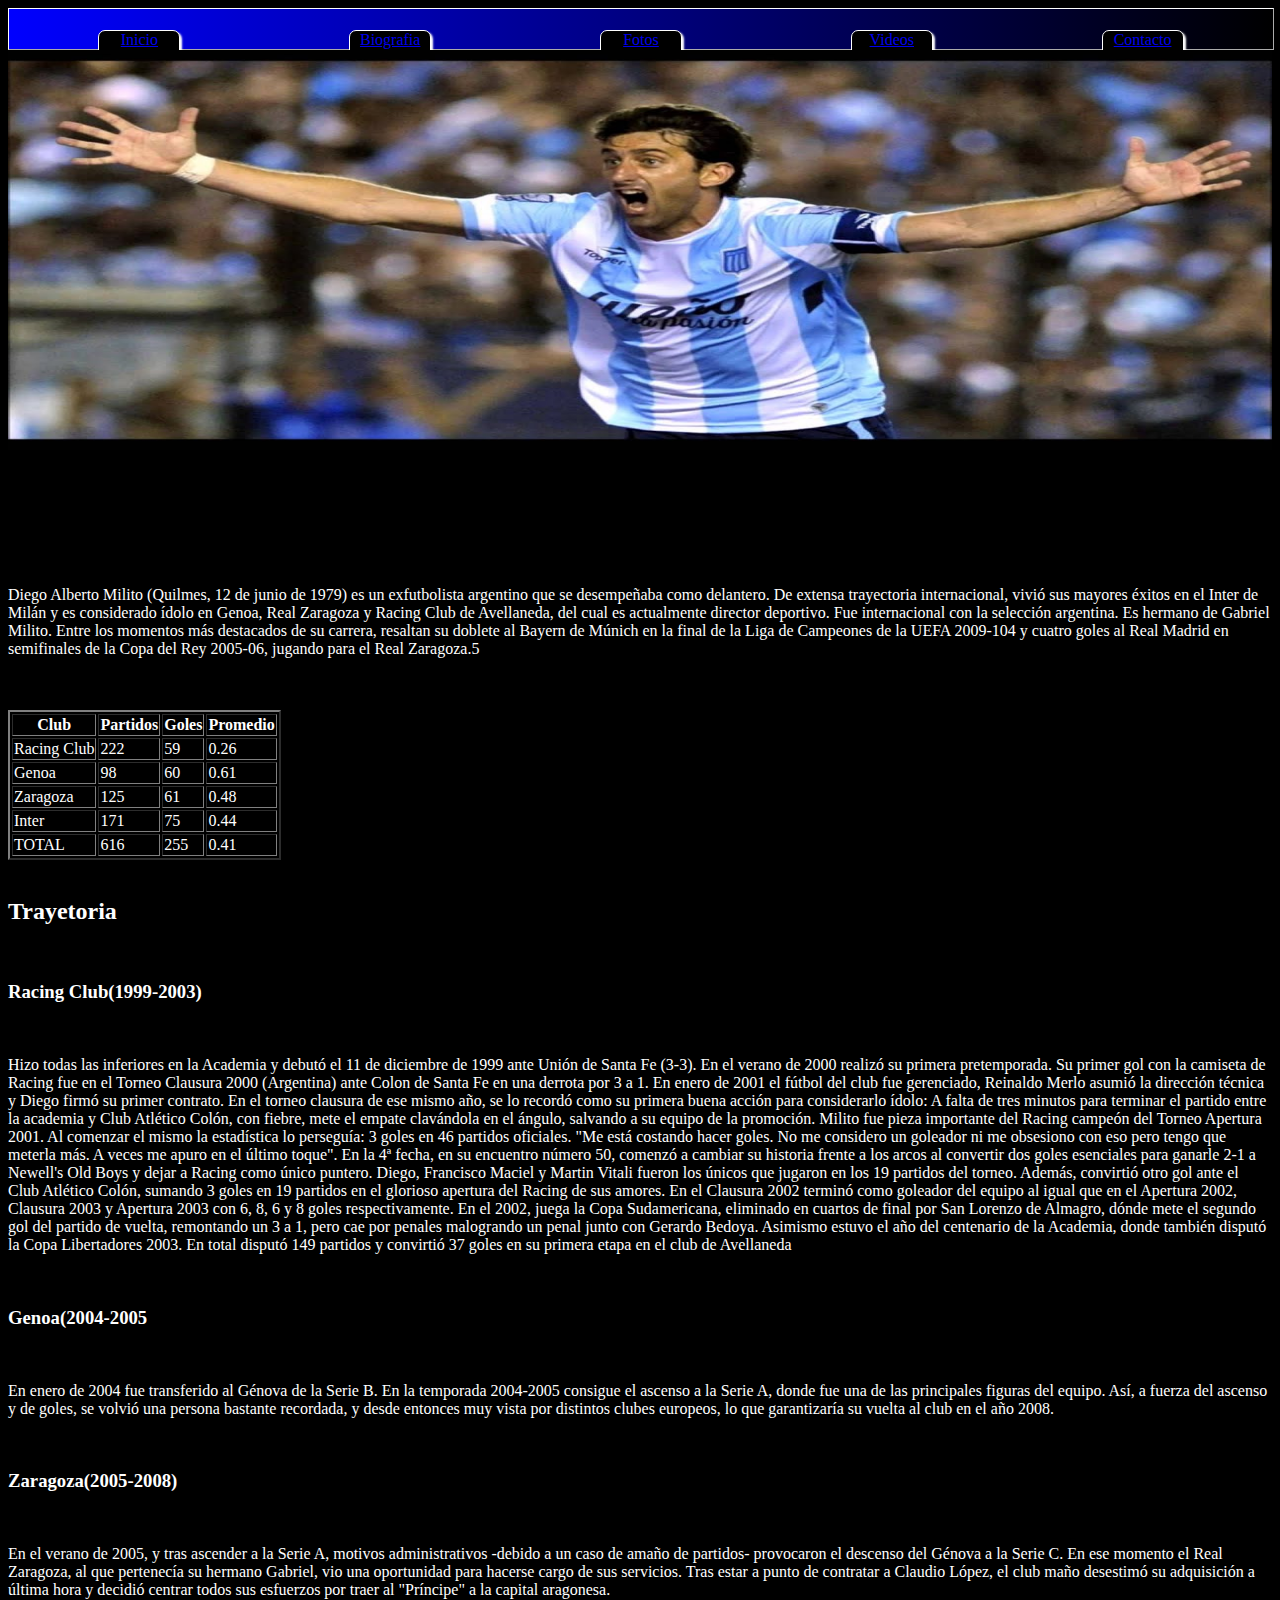
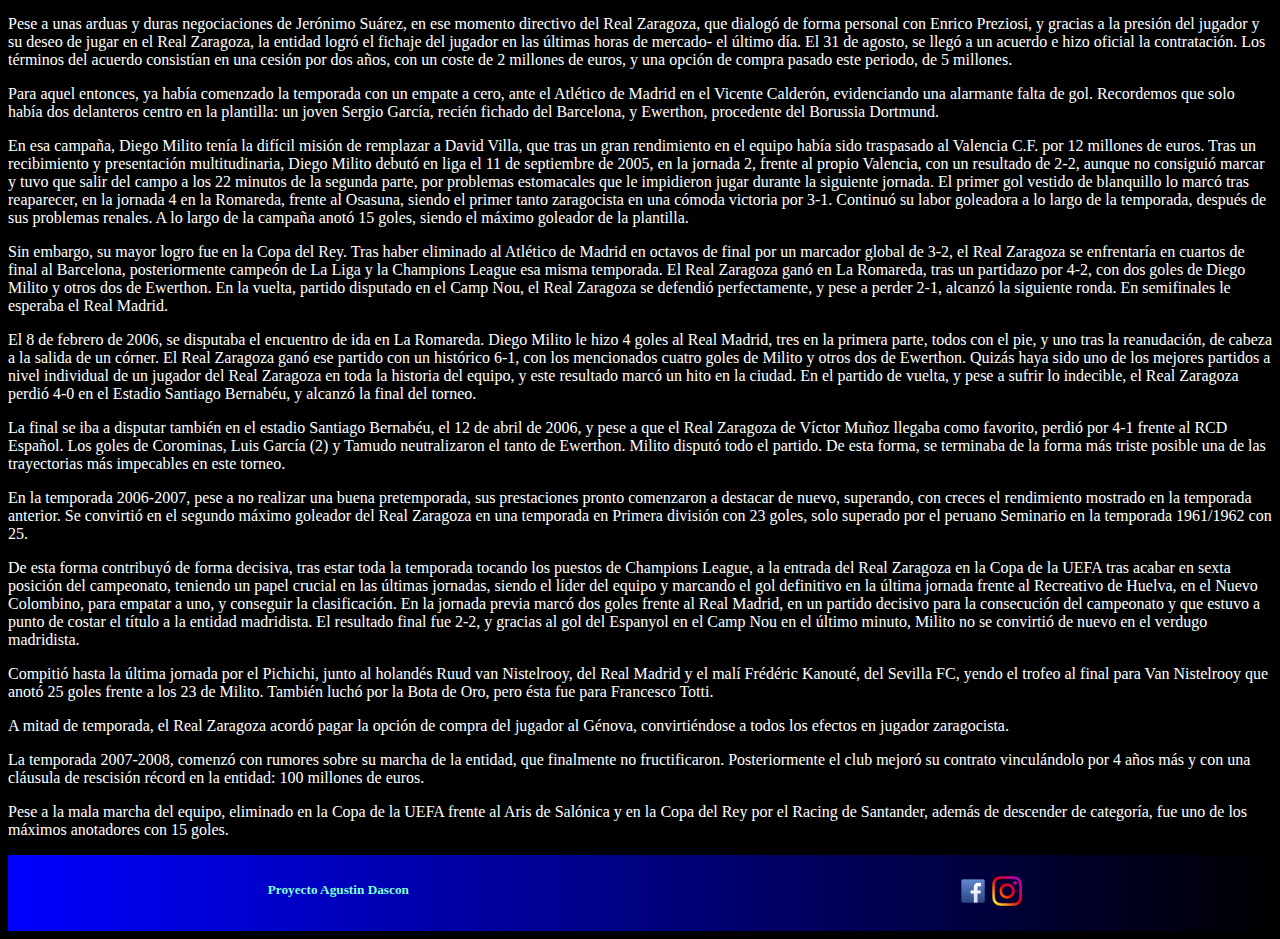
==== biografia.html @ d7d27c8d "Add files via upload" ====
<!DOCTYPE html>
<html lang="en">
<head>
	<meta charset="UTF-8">
	<title>Biografia</title>
	<meta name="viewport" content="width=device-width, initial-scale=1, shrink-to-fit=no">
	<link rel="stylesheet" href="estilos.css">
	<link rel="stylesheet" href="estilos.scss">
	<link rel="stylesheet" href="https://cdnjs.cloudflare.com/ajax/libs/animate.css/4.1.1/animate.min.css"/>
	<link rel="stylesheet" href="https://cdn.jsdelivr.net/npm/bootstrap@4.5.3/dist/css/bootstrap.min.css" integrity="sha384-TX8t27EcRE3e/ihU7zmQxVncDAy5uIKz4rEkgIXeMed4M0jlfIDPvg6uqKI2xXr2" crossorigin="anonymous">
</head>
<body>
	<header>
			<nav id="menu">
			     <ul id="menu__lista">
			     	<li><a href="index.html">Inicio</a></li>
		            <li><a href="biografia.html">Biografia</a></li>
		            <li><a href="fotos.html">Fotos</a></li>
		            <li><a href="videos.html">Videos</a></li>
		            <li><a href="contacto.html">Contacto</a></li>
		         </ul>
			</nav>
			<img class="animate__animated animate__bounceInRight" src="imagenes/milito9.jpg" width="100%" height="400px">
	</header>
	<div><h1 class="titulo">DIEGO ALBERTO MILITO</h1></div>
	<br>
	<br>
	<p>Diego Alberto Milito (Quilmes, 12 de junio de 1979) es un exfutbolista argentino que se desempeñaba como delantero. De extensa trayectoria internacional, vivió sus mayores éxitos en el Inter de Milán y es considerado ídolo en Genoa, Real Zaragoza y Racing Club de Avellaneda, del cual es actualmente director deportivo. Fue internacional con la selección argentina. Es hermano de Gabriel Milito.

Entre los momentos más destacados de su carrera, resaltan su doblete al Bayern de Múnich en la final de la Liga de Campeones de la UEFA 2009-104​ y cuatro goles al Real Madrid en semifinales de la Copa del Rey 2005-06, jugando para el Real Zaragoza.5​</p>
<br>
<br>
<table id="tabla" border="2" cellspacing="2">
	<tr>
		<th>Club</th>
	    <th>Partidos</th>
	    <th>Goles</th>
	    <th>Promedio</th>
	</tr>
	<tr>
		<td>Racing Club</td>
		<td>222</td>
		<td>59</td>
		<td>0.26</td>
	</tr>
	<tr>
		<td>Genoa</td>
		<td>98</td>
		<td>60</td>
		<td>0.61</td>
	</tr>
	<tr>
		<td>Zaragoza</td>
		<td>125</td>
		<td>61</td>
		<td>0.48</td>
	</tr>
	<tr>
		<td>Inter</td>
		<td>171</td>
		<td>75</td>
		<td>0.44</td>
	</tr>
	<tr>
		<td>TOTAL</td>
		<td>616</td>
		<td>255</td>
		<td>0.41</td>
	</tr>
</table>
<br>
<h2>Trayetoria</h2>
<br>
<h3>Racing Club(1999-2003)</h3>
<br>
<p>Hizo todas las inferiores en la Academia y debutó el 11 de diciembre de 1999 ante Unión de Santa Fe (3-3). En el verano de 2000 realizó su primera pretemporada. Su primer gol con la camiseta de Racing fue en el Torneo Clausura 2000 (Argentina) ante Colon de Santa Fe en una derrota por 3 a 1.
En enero de 2001 el fútbol del club fue gerenciado, Reinaldo Merlo asumió la dirección técnica y Diego firmó su primer contrato. En el torneo clausura de ese mismo año, se lo recordó como su primera buena acción para considerarlo ídolo: A falta de tres minutos para terminar el partido entre la academia y Club Atlético Colón, con fiebre, mete el empate clavándola en el ángulo, salvando a su equipo de la promoción.	Milito fue pieza importante del Racing campeón del Torneo Apertura 2001. Al comenzar el mismo la estadística lo perseguía: 3 goles en 46 partidos oficiales. "Me está costando hacer goles. No me considero un goleador ni me obsesiono con eso pero tengo que meterla más. A veces me apuro en el último toque". En la 4ª fecha, en su encuentro número 50, comenzó a cambiar su historia frente a los arcos al convertir dos goles esenciales para ganarle 2-1 a Newell's Old Boys y dejar a Racing como único puntero. Diego, Francisco Maciel y Martin Vitali fueron los únicos que jugaron en los 19 partidos del torneo. Además, convirtió otro gol ante el Club Atlético Colón, sumando 3 goles en 19 partidos en el glorioso apertura del Racing de sus amores.
En el Clausura 2002 terminó como goleador del equipo al igual que en el Apertura 2002, Clausura 2003 y Apertura 2003 con 6, 8, 6 y 8 goles respectivamente. En el 2002, juega la Copa Sudamericana, eliminado en cuartos de final por San Lorenzo de Almagro, dónde mete el segundo gol del partido de vuelta, remontando un 3 a 1, pero cae por penales malogrando un penal junto con Gerardo Bedoya. Asimismo estuvo el año del centenario de la Academia, donde también disputó la Copa Libertadores 2003.
En total disputó 149 partidos y convirtió 37 goles en su primera etapa en el club de Avellaneda</p>
<br>
<h3>Genoa(2004-2005</h3>
<br>
<p>En enero de 2004 fue transferido al Génova de la Serie B. En la temporada 2004-2005 consigue el ascenso a la Serie A, donde fue una de las principales figuras del equipo. Así, a fuerza del ascenso y de goles, se volvió una persona bastante recordada, y desde entonces muy vista por distintos clubes europeos, lo que garantizaría su vuelta al club en el año 2008.</p>
<br>
<h3>Zaragoza(2005-2008)</h3>
<br>
<p>En el verano de 2005, y tras ascender a la Serie A, motivos administrativos -debido a un caso de amaño de partidos- provocaron el descenso del Génova a la Serie C. En ese momento el Real Zaragoza, al que pertenecía su hermano Gabriel, vio una oportunidad para hacerse cargo de sus servicios. Tras estar a punto de contratar a Claudio López, el club maño desestimó su adquisición a última hora y decidió centrar todos sus esfuerzos por traer al "Príncipe" a la capital aragonesa.</p>
<p>Pese a unas arduas y duras negociaciones de Jerónimo Suárez, en ese momento directivo del Real Zaragoza, que dialogó de forma personal con Enrico Preziosi, y gracias a la presión del jugador y su deseo de jugar en el Real Zaragoza, la entidad logró el fichaje del jugador en las últimas horas de mercado- el último día. El 31 de agosto, se llegó a un acuerdo e hizo oficial la contratación. Los términos del acuerdo consistían en una cesión por dos años, con un coste de 2 millones de euros, y una opción de compra pasado este periodo, de 5 millones.</p>
	<p>Para aquel entonces, ya había comenzado la temporada con un empate a cero, ante el Atlético de Madrid en el Vicente Calderón, evidenciando una alarmante falta de gol. Recordemos que solo había dos delanteros centro en la plantilla: un joven Sergio García, recién fichado del Barcelona, y Ewerthon, procedente del Borussia Dortmund.</p>

	<p>En esa campaña, Diego Milito tenía la difícil misión de remplazar a David Villa, que tras un gran rendimiento en el equipo había sido traspasado al Valencia C.F. por 12 millones de euros. Tras un recibimiento y presentación multitudinaria, Diego Milito debutó en liga el 11 de septiembre de 2005, en la jornada 2, frente al propio Valencia, con un resultado de 2-2, aunque no consiguió marcar y tuvo que salir del campo a los 22 minutos de la segunda parte, por problemas estomacales que le impidieron jugar durante la siguiente jornada. El primer gol vestido de blanquillo lo marcó tras reaparecer, en la jornada 4 en la Romareda, frente al Osasuna, siendo el primer tanto zaragocista en una cómoda victoria por 3-1. Continuó su labor goleadora a lo largo de la temporada, después de sus problemas renales. A lo largo de la campaña anotó 15 goles, siendo el máximo goleador de la plantilla.</p>
	<p>Sin embargo, su mayor logro fue en la Copa del Rey. Tras haber eliminado al Atlético de Madrid en octavos de final por un marcador global de 3-2, el Real Zaragoza se enfrentaría en cuartos de final al Barcelona, posteriormente campeón de La Liga y la Champions League esa misma temporada. El Real Zaragoza ganó en La Romareda, tras un partidazo por 4-2, con dos goles de Diego Milito y otros dos de Ewerthon. En la vuelta, partido disputado en el Camp Nou, el Real Zaragoza se defendió perfectamente, y pese a perder 2-1, alcanzó la siguiente ronda. En semifinales le esperaba el Real Madrid.</p>
	<p>El 8 de febrero de 2006, se disputaba el encuentro de ida en La Romareda. Diego Milito le hizo 4 goles al Real Madrid, tres en la primera parte, todos con el pie, y uno tras la reanudación, de cabeza a la salida de un córner. El Real Zaragoza ganó ese partido con un histórico 6-1, con los mencionados cuatro goles de Milito y otros dos de Ewerthon. Quizás haya sido uno de los mejores partidos a nivel individual de un jugador del Real Zaragoza en toda la historia del equipo, y este resultado marcó un hito en la ciudad. En el partido de vuelta, y pese a sufrir lo indecible, el Real Zaragoza perdió 4-0 en el Estadio Santiago Bernabéu, y alcanzó la final del torneo.</p>
	<p>La final se iba a disputar también en el estadio Santiago Bernabéu, el 12 de abril de 2006, y pese a que el Real Zaragoza de Víctor Muñoz llegaba como favorito, perdió por 4-1 frente al RCD Español. Los goles de Corominas, Luis García (2) y Tamudo neutralizaron el tanto de Ewerthon. Milito disputó todo el partido. De esta forma, se terminaba de la forma más triste posible una de las trayectorias más impecables en este torneo.</p>
	<p>En la temporada 2006-2007, pese a no realizar una buena pretemporada, sus prestaciones pronto comenzaron a destacar de nuevo, superando, con creces el rendimiento mostrado en la temporada anterior. Se convirtió en el segundo máximo goleador del Real Zaragoza en una temporada en Primera división con 23 goles, solo superado por el peruano Seminario en la temporada 1961/1962 con 25.</p>
	<p>De esta forma contribuyó de forma decisiva, tras estar toda la temporada tocando los puestos de Champions League, a la entrada del Real Zaragoza en la Copa de la UEFA tras acabar en sexta posición del campeonato, teniendo un papel crucial en las últimas jornadas, siendo el líder del equipo y marcando el gol definitivo en la última jornada frente al Recreativo de Huelva, en el Nuevo Colombino, para empatar a uno, y conseguir la clasificación. En la jornada previa marcó dos goles frente al Real Madrid, en un partido decisivo para la consecución del campeonato y que estuvo a punto de costar el título a la entidad madridista. El resultado final fue 2-2, y gracias al gol del Espanyol en el Camp Nou en el último minuto, Milito no se convirtió de nuevo en el verdugo madridista.</p>
	<p>Compitió hasta la última jornada por el Pichichi, junto al holandés Ruud van Nistelrooy, del Real Madrid y el malí Frédéric Kanouté, del Sevilla FC, yendo el trofeo al final para Van Nistelrooy que anotó 25 goles frente a los 23 de Milito. También luchó por la Bota de Oro, pero ésta fue para Francesco Totti.
	<p>A mitad de temporada, el Real Zaragoza acordó pagar la opción de compra del jugador al Génova, convirtiéndose a todos los efectos en jugador zaragocista.</p>
	<p>La temporada 2007-2008, comenzó con rumores sobre su marcha de la entidad, que finalmente no fructificaron. Posteriormente el club mejoró su contrato vinculándolo por 4 años más y con una cláusula de rescisión récord en la entidad: 100 millones de euros.</p>
	<p>Pese a la mala marcha del equipo, eliminado en la Copa de la UEFA frente al Aris de Salónica y en la Copa del Rey por el Racing de Santander, además de descender de categoría, fue uno de los máximos anotadores con 15 goles.</p>
<footer>
		<div class="contenedor">
			<div class="texto"><h5>Proyecto Agustin Dascon</h5></div>
			<ul>
		<li><a href="https://es-la.facebook.com/DiegoMilitoOfficialPage/"><img class="logo" src="imagenes/face.jpg" width="30px" height="30px"></a></li>
		<li><a href="https://www.instagram.com/diegomilito/?hl=es-la"><img class="logo" src="imagenes/instagram.jpg" width="30px" height="30px"></a></li>
		</ul>
		</div>
	</footer>
</body>
</html>
---- estilos.css ----
body {
  background-color: black;
  color: white;
}

#menu {
  background-image: -webkit-gradient(linear, right top, left top, from(black), to(blue));
  background-image: linear-gradient(to left, black, blue);
  width: 100%;
  height: 40px;
  border: outset 1px white;
}

#menu ul {
  list-style: none;
}

#menu ul li {
  width: 80px;
  height: 30px;
  display: inline-block;
  border: solid 1px white;
  border-radius: 7px;
  -webkit-box-shadow: 2px 2px 2px;
          box-shadow: 2px 2px 2px;
  background: black;
  text-decoration: none;
  text-align: center;
}

.titulo {
  font-family: verdana;
  font-style: italic;
  color: black;
}

p {
  font-family: 'Bebas Neue';
}

#menu__lista {
  list-style: none;
  display: -webkit-box;
  display: -ms-flexbox;
  display: flex;
  -ms-flex-flow: wrap;
      flex-flow: wrap;
  -ms-flex-pack: distribute;
      justify-content: space-around;
  padding: 5px;
}

#menu__lista :hover {
  -webkit-transition: all 1s;
  transition: all 1s;
  background-color: aquamarine;
  text-decoration: none;
}

.imagen {
  border: double 2px white;
}

.contenedor {
  background-image: -webkit-gradient(linear, right top, left top, from(black), to(blue));
  background-image: linear-gradient(to left, black, blue);
  width: 100%;
  padding: 5px;
  display: -webkit-inline-box;
  display: -ms-inline-flexbox;
  display: inline-flex;
  -webkit-box-orient: horizontal;
  -webkit-box-direction: normal;
      -ms-flex-direction: row;
          flex-direction: row;
  -ms-flex-pack: distribute;
      justify-content: space-around;
}

.contenedor ul {
  list-style: none;
}

.contenedor ul li {
  display: inline-block;
}

.texto {
  color: aquamarine;
}

.texto :hover {
  background-color: blue;
  border: solid 2px white;
  border-radius: 5px;
}

.grilla {
  display: -ms-grid;
  display: grid;
  -ms-grid-columns: 400px 400px 400px;
      grid-template-columns: 400px 400px 400px;
  -ms-flex-pack: distribute;
      justify-content: space-around;
}

article {
  padding: 8px;
  border: solid 4px blue;
  border-radius: 8px;
}

aside {
  padding: 8px;
  border: solid 4px blue;
  border-radius: 8px;
}

.logo:hover {
  -webkit-transform: rotate(45deg);
          transform: rotate(45deg);
}

.fotos {
  border: black;
  border-radius: 9px;
}
/*# sourceMappingURL=estilos.css.map */
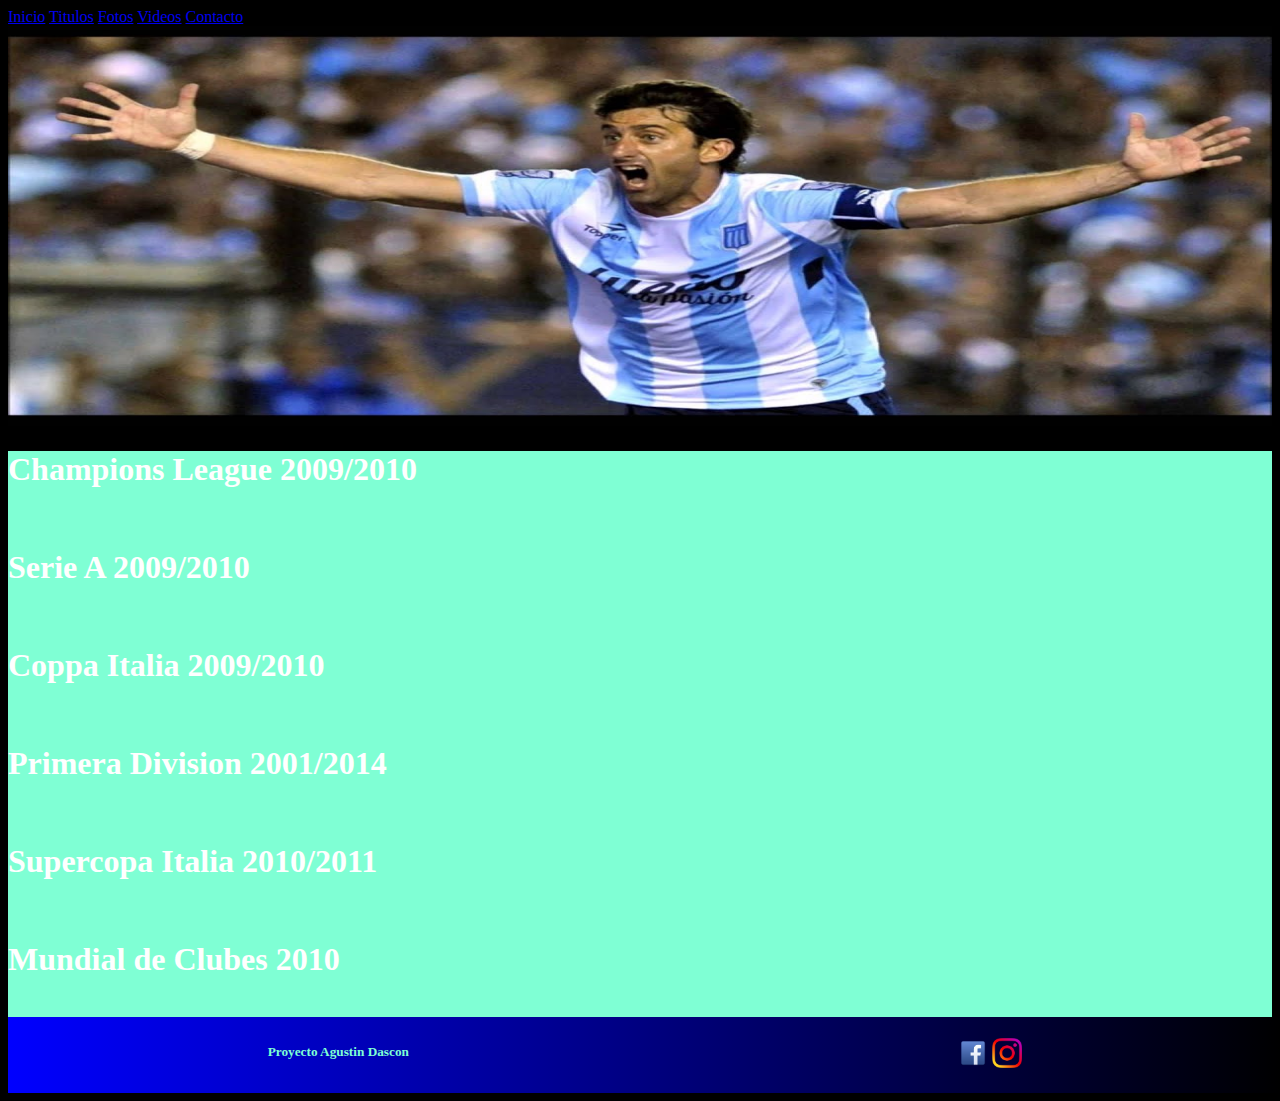
==== commit d78905ec: "Add files via upload" ====
--- a/biografia.html
+++ b/biografia.html
@@ -1,111 +1,57 @@
 <!DOCTYPE html>
 <html lang="en">
+
 <head>
 	<meta charset="UTF-8">
 	<title>Biografia</title>
 	<meta name="viewport" content="width=device-width, initial-scale=1, shrink-to-fit=no">
 	<link rel="stylesheet" href="estilos.css">
 	<link rel="stylesheet" href="estilos.scss">
-	<link rel="stylesheet" href="https://cdnjs.cloudflare.com/ajax/libs/animate.css/4.1.1/animate.min.css"/>
-	<link rel="stylesheet" href="https://cdn.jsdelivr.net/npm/bootstrap@4.5.3/dist/css/bootstrap.min.css" integrity="sha384-TX8t27EcRE3e/ihU7zmQxVncDAy5uIKz4rEkgIXeMed4M0jlfIDPvg6uqKI2xXr2" crossorigin="anonymous">
+	<link rel="stylesheet" href="https://cdnjs.cloudflare.com/ajax/libs/animate.css/4.1.1/animate.min.css" />
+	<link rel="stylesheet" href="https://cdn.jsdelivr.net/npm/bootstrap@4.5.3/dist/css/bootstrap.min.css"
+		integrity="sha384-TX8t27EcRE3e/ihU7zmQxVncDAy5uIKz4rEkgIXeMed4M0jlfIDPvg6uqKI2xXr2" crossorigin="anonymous">
 </head>
+
 <body>
 	<header>
-			<nav id="menu">
-			     <ul id="menu__lista">
-			     	<li><a href="index.html">Inicio</a></li>
-		            <li><a href="biografia.html">Biografia</a></li>
-		            <li><a href="fotos.html">Fotos</a></li>
-		            <li><a href="videos.html">Videos</a></li>
-		            <li><a href="contacto.html">Contacto</a></li>
-		         </ul>
-			</nav>
-			<img class="animate__animated animate__bounceInRight" src="imagenes/milito9.jpg" width="100%" height="400px">
+		<div class="container">
+			<nav class="nav nav-pills flex-column flex-sm-row">
+				<a class="flex-sm-fill text-sm-center nav-link active" href="index.html">Inicio</a>
+				<a class="flex-sm-fill text-sm-center nav-link" href="biografia.html">Titulos</a>
+				<a class="flex-sm-fill text-sm-center nav-link" href="fotos.html">Fotos</a>
+				<a class="flex-sm-fill text-sm-center nav-link" href="videos.html">Videos</a>
+				<a class="flex-sm-fill text-sm-center nav-link" href="contacto.html">Contacto</a>
+			  </nav>
+			</div>
+		<img class="animate__animated animate__bounceInRight" src="imagenes/milito9.jpg" width="100%" height="400px">
 	</header>
-	<div><h1 class="titulo">DIEGO ALBERTO MILITO</h1></div>
-	<br>
-	<br>
-	<p>Diego Alberto Milito (Quilmes, 12 de junio de 1979) es un exfutbolista argentino que se desempeñaba como delantero. De extensa trayectoria internacional, vivió sus mayores éxitos en el Inter de Milán y es considerado ídolo en Genoa, Real Zaragoza y Racing Club de Avellaneda, del cual es actualmente director deportivo. Fue internacional con la selección argentina. Es hermano de Gabriel Milito.
+	<div class="cuerpo">
+		<h1>Champions League 2009/2010</h1>
+		<img src="imagenes/uefa.jpg" alt="">
+		<h1>Serie A 2009/2010</h1>
+		<img src="imagenes/seriea.jpg" alt="">
+		<h1>Coppa Italia 2009/2010</h1>
+		<img src="imagenes/copaitalia.jpg" alt="">
+		<h1>Primera Division 2001/2014</h1>
+		<img src="imagenes/superliga.jpg" alt="">
+		<h1>Supercopa Italia 2010/2011</h1>
+		<img src="imagenes/supercopa.jpg" alt="">
+		<h1>Mundial de Clubes 2010</h1>
+		<img src="imagenes/mundial.jpg" alt="">
+	</div>
+		<footer>
+			<div class="contenedor">
+				<div class="texto">
+					<h5>Proyecto Agustin Dascon</h5>
+				</div>
+				<ul>
+					<li><a href="https://es-la.facebook.com/DiegoMilitoOfficialPage/"><img class="logo"
+								src="imagenes/face.jpg" width="30px" height="30px"></a></li>
+					<li><a href="https://www.instagram.com/diegomilito/?hl=es-la"><img class="logo"
+								src="imagenes/instagram.jpg" width="30px" height="30px"></a></li>
+				</ul>
+			</div>
+		</footer>
+</body>
 
-Entre los momentos más destacados de su carrera, resaltan su doblete al Bayern de Múnich en la final de la Liga de Campeones de la UEFA 2009-104​ y cuatro goles al Real Madrid en semifinales de la Copa del Rey 2005-06, jugando para el Real Zaragoza.5​</p>
-<br>
-<br>
-<table id="tabla" border="2" cellspacing="2">
-	<tr>
-		<th>Club</th>
-	    <th>Partidos</th>
-	    <th>Goles</th>
-	    <th>Promedio</th>
-	</tr>
-	<tr>
-		<td>Racing Club</td>
-		<td>222</td>
-		<td>59</td>
-		<td>0.26</td>
-	</tr>
-	<tr>
-		<td>Genoa</td>
-		<td>98</td>
-		<td>60</td>
-		<td>0.61</td>
-	</tr>
-	<tr>
-		<td>Zaragoza</td>
-		<td>125</td>
-		<td>61</td>
-		<td>0.48</td>
-	</tr>
-	<tr>
-		<td>Inter</td>
-		<td>171</td>
-		<td>75</td>
-		<td>0.44</td>
-	</tr>
-	<tr>
-		<td>TOTAL</td>
-		<td>616</td>
-		<td>255</td>
-		<td>0.41</td>
-	</tr>
-</table>
-<br>
-<h2>Trayetoria</h2>
-<br>
-<h3>Racing Club(1999-2003)</h3>
-<br>
-<p>Hizo todas las inferiores en la Academia y debutó el 11 de diciembre de 1999 ante Unión de Santa Fe (3-3). En el verano de 2000 realizó su primera pretemporada. Su primer gol con la camiseta de Racing fue en el Torneo Clausura 2000 (Argentina) ante Colon de Santa Fe en una derrota por 3 a 1.
-En enero de 2001 el fútbol del club fue gerenciado, Reinaldo Merlo asumió la dirección técnica y Diego firmó su primer contrato. En el torneo clausura de ese mismo año, se lo recordó como su primera buena acción para considerarlo ídolo: A falta de tres minutos para terminar el partido entre la academia y Club Atlético Colón, con fiebre, mete el empate clavándola en el ángulo, salvando a su equipo de la promoción.	Milito fue pieza importante del Racing campeón del Torneo Apertura 2001. Al comenzar el mismo la estadística lo perseguía: 3 goles en 46 partidos oficiales. "Me está costando hacer goles. No me considero un goleador ni me obsesiono con eso pero tengo que meterla más. A veces me apuro en el último toque". En la 4ª fecha, en su encuentro número 50, comenzó a cambiar su historia frente a los arcos al convertir dos goles esenciales para ganarle 2-1 a Newell's Old Boys y dejar a Racing como único puntero. Diego, Francisco Maciel y Martin Vitali fueron los únicos que jugaron en los 19 partidos del torneo. Además, convirtió otro gol ante el Club Atlético Colón, sumando 3 goles en 19 partidos en el glorioso apertura del Racing de sus amores.
-En el Clausura 2002 terminó como goleador del equipo al igual que en el Apertura 2002, Clausura 2003 y Apertura 2003 con 6, 8, 6 y 8 goles respectivamente. En el 2002, juega la Copa Sudamericana, eliminado en cuartos de final por San Lorenzo de Almagro, dónde mete el segundo gol del partido de vuelta, remontando un 3 a 1, pero cae por penales malogrando un penal junto con Gerardo Bedoya. Asimismo estuvo el año del centenario de la Academia, donde también disputó la Copa Libertadores 2003.
-En total disputó 149 partidos y convirtió 37 goles en su primera etapa en el club de Avellaneda</p>
-<br>
-<h3>Genoa(2004-2005</h3>
-<br>
-<p>En enero de 2004 fue transferido al Génova de la Serie B. En la temporada 2004-2005 consigue el ascenso a la Serie A, donde fue una de las principales figuras del equipo. Así, a fuerza del ascenso y de goles, se volvió una persona bastante recordada, y desde entonces muy vista por distintos clubes europeos, lo que garantizaría su vuelta al club en el año 2008.</p>
-<br>
-<h3>Zaragoza(2005-2008)</h3>
-<br>
-<p>En el verano de 2005, y tras ascender a la Serie A, motivos administrativos -debido a un caso de amaño de partidos- provocaron el descenso del Génova a la Serie C. En ese momento el Real Zaragoza, al que pertenecía su hermano Gabriel, vio una oportunidad para hacerse cargo de sus servicios. Tras estar a punto de contratar a Claudio López, el club maño desestimó su adquisición a última hora y decidió centrar todos sus esfuerzos por traer al "Príncipe" a la capital aragonesa.</p>
-<p>Pese a unas arduas y duras negociaciones de Jerónimo Suárez, en ese momento directivo del Real Zaragoza, que dialogó de forma personal con Enrico Preziosi, y gracias a la presión del jugador y su deseo de jugar en el Real Zaragoza, la entidad logró el fichaje del jugador en las últimas horas de mercado- el último día. El 31 de agosto, se llegó a un acuerdo e hizo oficial la contratación. Los términos del acuerdo consistían en una cesión por dos años, con un coste de 2 millones de euros, y una opción de compra pasado este periodo, de 5 millones.</p>
-	<p>Para aquel entonces, ya había comenzado la temporada con un empate a cero, ante el Atlético de Madrid en el Vicente Calderón, evidenciando una alarmante falta de gol. Recordemos que solo había dos delanteros centro en la plantilla: un joven Sergio García, recién fichado del Barcelona, y Ewerthon, procedente del Borussia Dortmund.</p>
-
-	<p>En esa campaña, Diego Milito tenía la difícil misión de remplazar a David Villa, que tras un gran rendimiento en el equipo había sido traspasado al Valencia C.F. por 12 millones de euros. Tras un recibimiento y presentación multitudinaria, Diego Milito debutó en liga el 11 de septiembre de 2005, en la jornada 2, frente al propio Valencia, con un resultado de 2-2, aunque no consiguió marcar y tuvo que salir del campo a los 22 minutos de la segunda parte, por problemas estomacales que le impidieron jugar durante la siguiente jornada. El primer gol vestido de blanquillo lo marcó tras reaparecer, en la jornada 4 en la Romareda, frente al Osasuna, siendo el primer tanto zaragocista en una cómoda victoria por 3-1. Continuó su labor goleadora a lo largo de la temporada, después de sus problemas renales. A lo largo de la campaña anotó 15 goles, siendo el máximo goleador de la plantilla.</p>
-	<p>Sin embargo, su mayor logro fue en la Copa del Rey. Tras haber eliminado al Atlético de Madrid en octavos de final por un marcador global de 3-2, el Real Zaragoza se enfrentaría en cuartos de final al Barcelona, posteriormente campeón de La Liga y la Champions League esa misma temporada. El Real Zaragoza ganó en La Romareda, tras un partidazo por 4-2, con dos goles de Diego Milito y otros dos de Ewerthon. En la vuelta, partido disputado en el Camp Nou, el Real Zaragoza se defendió perfectamente, y pese a perder 2-1, alcanzó la siguiente ronda. En semifinales le esperaba el Real Madrid.</p>
-	<p>El 8 de febrero de 2006, se disputaba el encuentro de ida en La Romareda. Diego Milito le hizo 4 goles al Real Madrid, tres en la primera parte, todos con el pie, y uno tras la reanudación, de cabeza a la salida de un córner. El Real Zaragoza ganó ese partido con un histórico 6-1, con los mencionados cuatro goles de Milito y otros dos de Ewerthon. Quizás haya sido uno de los mejores partidos a nivel individual de un jugador del Real Zaragoza en toda la historia del equipo, y este resultado marcó un hito en la ciudad. En el partido de vuelta, y pese a sufrir lo indecible, el Real Zaragoza perdió 4-0 en el Estadio Santiago Bernabéu, y alcanzó la final del torneo.</p>
-	<p>La final se iba a disputar también en el estadio Santiago Bernabéu, el 12 de abril de 2006, y pese a que el Real Zaragoza de Víctor Muñoz llegaba como favorito, perdió por 4-1 frente al RCD Español. Los goles de Corominas, Luis García (2) y Tamudo neutralizaron el tanto de Ewerthon. Milito disputó todo el partido. De esta forma, se terminaba de la forma más triste posible una de las trayectorias más impecables en este torneo.</p>
-	<p>En la temporada 2006-2007, pese a no realizar una buena pretemporada, sus prestaciones pronto comenzaron a destacar de nuevo, superando, con creces el rendimiento mostrado en la temporada anterior. Se convirtió en el segundo máximo goleador del Real Zaragoza en una temporada en Primera división con 23 goles, solo superado por el peruano Seminario en la temporada 1961/1962 con 25.</p>
-	<p>De esta forma contribuyó de forma decisiva, tras estar toda la temporada tocando los puestos de Champions League, a la entrada del Real Zaragoza en la Copa de la UEFA tras acabar en sexta posición del campeonato, teniendo un papel crucial en las últimas jornadas, siendo el líder del equipo y marcando el gol definitivo en la última jornada frente al Recreativo de Huelva, en el Nuevo Colombino, para empatar a uno, y conseguir la clasificación. En la jornada previa marcó dos goles frente al Real Madrid, en un partido decisivo para la consecución del campeonato y que estuvo a punto de costar el título a la entidad madridista. El resultado final fue 2-2, y gracias al gol del Espanyol en el Camp Nou en el último minuto, Milito no se convirtió de nuevo en el verdugo madridista.</p>
-	<p>Compitió hasta la última jornada por el Pichichi, junto al holandés Ruud van Nistelrooy, del Real Madrid y el malí Frédéric Kanouté, del Sevilla FC, yendo el trofeo al final para Van Nistelrooy que anotó 25 goles frente a los 23 de Milito. También luchó por la Bota de Oro, pero ésta fue para Francesco Totti.
-	<p>A mitad de temporada, el Real Zaragoza acordó pagar la opción de compra del jugador al Génova, convirtiéndose a todos los efectos en jugador zaragocista.</p>
-	<p>La temporada 2007-2008, comenzó con rumores sobre su marcha de la entidad, que finalmente no fructificaron. Posteriormente el club mejoró su contrato vinculándolo por 4 años más y con una cláusula de rescisión récord en la entidad: 100 millones de euros.</p>
-	<p>Pese a la mala marcha del equipo, eliminado en la Copa de la UEFA frente al Aris de Salónica y en la Copa del Rey por el Racing de Santander, además de descender de categoría, fue uno de los máximos anotadores con 15 goles.</p>
-<footer>
-		<div class="contenedor">
-			<div class="texto"><h5>Proyecto Agustin Dascon</h5></div>
-			<ul>
-		<li><a href="https://es-la.facebook.com/DiegoMilitoOfficialPage/"><img class="logo" src="imagenes/face.jpg" width="30px" height="30px"></a></li>
-		<li><a href="https://www.instagram.com/diegomilito/?hl=es-la"><img class="logo" src="imagenes/instagram.jpg" width="30px" height="30px"></a></li>
-		</ul>
-		</div>
-	</footer>
-</body>
 </html>--- a/estilos.css
+++ b/estilos.css
@@ -3,62 +3,27 @@
   color: white;
 }
 
-#menu {
-  background-image: -webkit-gradient(linear, right top, left top, from(black), to(blue));
-  background-image: linear-gradient(to left, black, blue);
-  width: 100%;
-  height: 40px;
-  border: outset 1px white;
-}
-
-#menu ul {
-  list-style: none;
-}
-
-#menu ul li {
-  width: 80px;
-  height: 30px;
-  display: inline-block;
-  border: solid 1px white;
-  border-radius: 7px;
-  -webkit-box-shadow: 2px 2px 2px;
-          box-shadow: 2px 2px 2px;
-  background: black;
-  text-decoration: none;
-  text-align: center;
+.imagen {
+  margin: 10px;
+  padding: 4px;
+  width: 400px;
+  height: 400px;
+  border-radius: 10px;
+  -webkit-box-shadow: 10px 10px 5px black;
+          box-shadow: 10px 10px 5px black;
 }
 
 .titulo {
+  font-size: 22px;
   font-family: verdana;
   font-style: italic;
   color: black;
 }
 
 p {
+  margin: 15px;
+  font-size: 20px;
   font-family: 'Bebas Neue';
-}
-
-#menu__lista {
-  list-style: none;
-  display: -webkit-box;
-  display: -ms-flexbox;
-  display: flex;
-  -ms-flex-flow: wrap;
-      flex-flow: wrap;
-  -ms-flex-pack: distribute;
-      justify-content: space-around;
-  padding: 5px;
-}
-
-#menu__lista :hover {
-  -webkit-transition: all 1s;
-  transition: all 1s;
-  background-color: aquamarine;
-  text-decoration: none;
-}
-
-.imagen {
-  border: double 2px white;
 }
 
 .contenedor {
@@ -95,34 +60,12 @@
   border-radius: 5px;
 }
 
-.grilla {
-  display: -ms-grid;
-  display: grid;
-  -ms-grid-columns: 400px 400px 400px;
-      grid-template-columns: 400px 400px 400px;
-  -ms-flex-pack: distribute;
-      justify-content: space-around;
-}
-
-article {
-  padding: 8px;
-  border: solid 4px blue;
-  border-radius: 8px;
-}
-
-aside {
-  padding: 8px;
-  border: solid 4px blue;
-  border-radius: 8px;
+.cuerpo {
+  background-color: aquamarine;
 }
 
 .logo:hover {
   -webkit-transform: rotate(45deg);
           transform: rotate(45deg);
 }
-
-.fotos {
-  border: black;
-  border-radius: 9px;
-}
 /*# sourceMappingURL=estilos.css.map */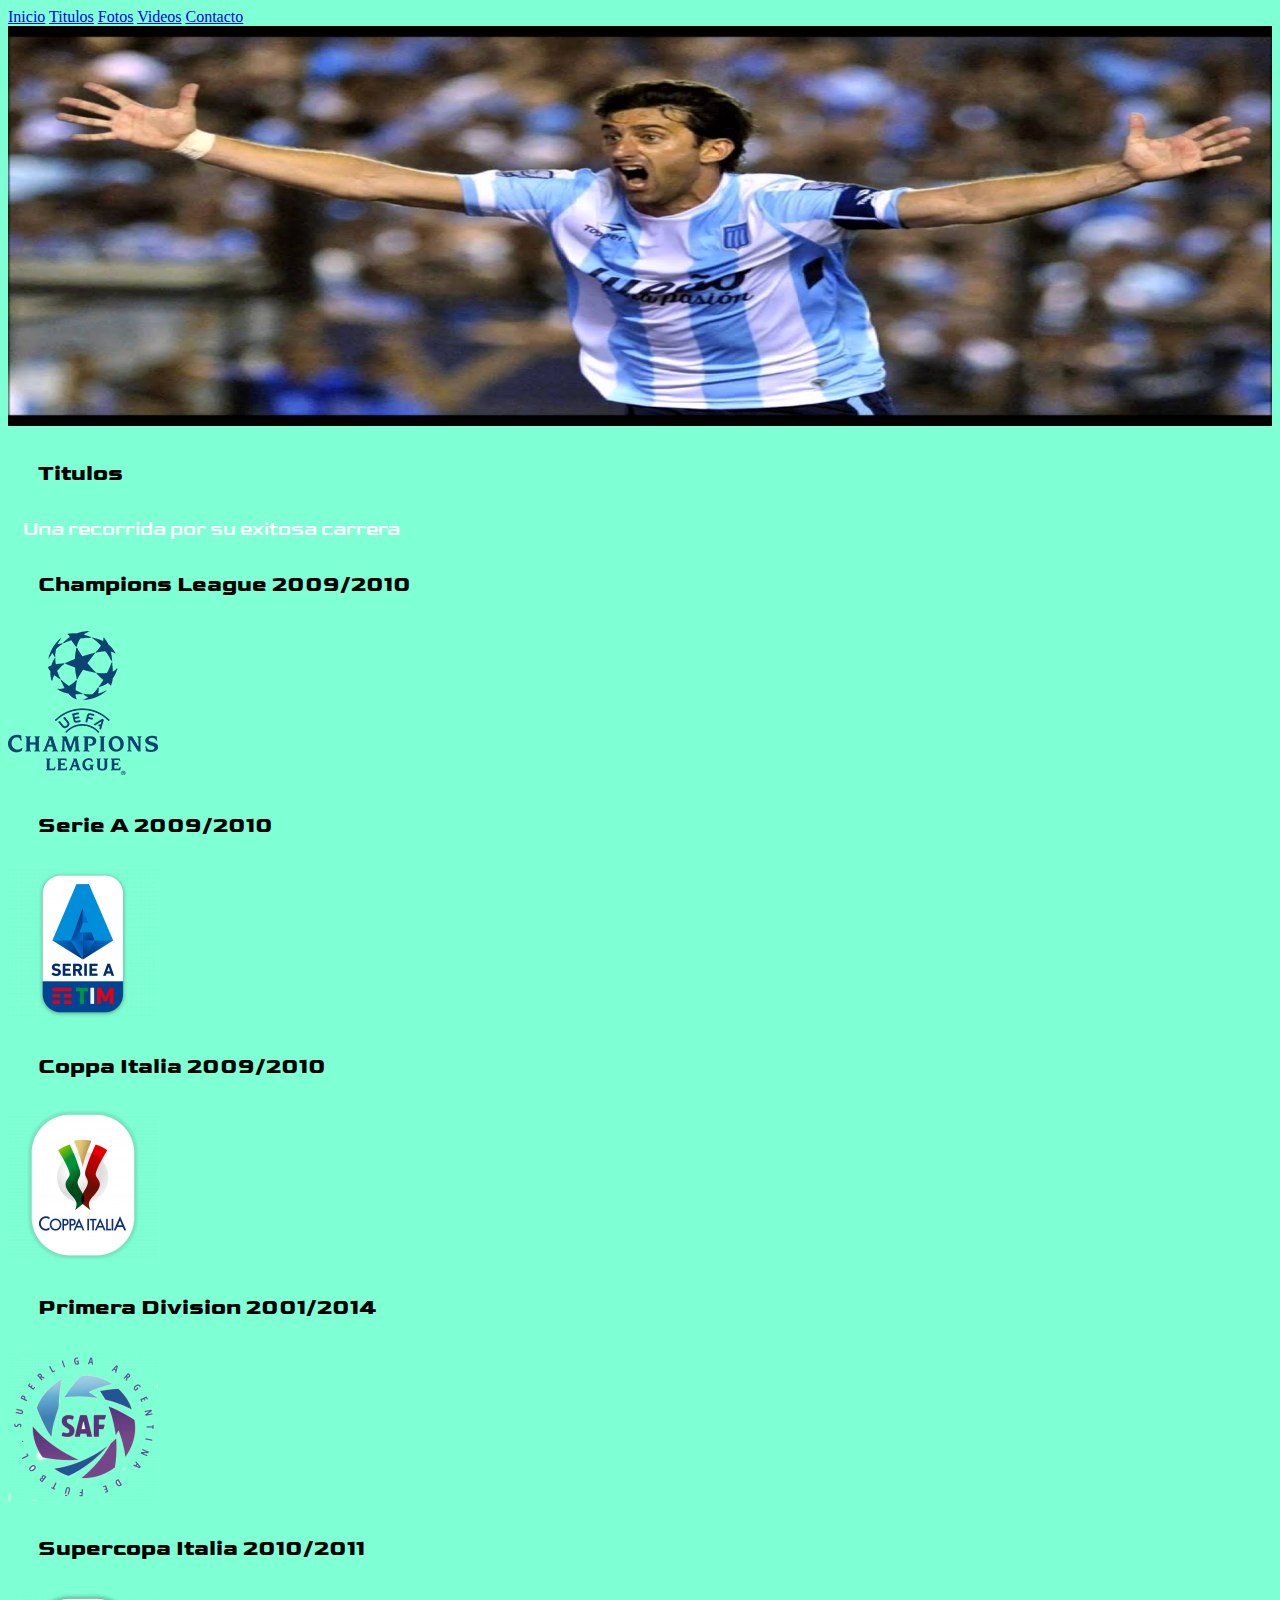
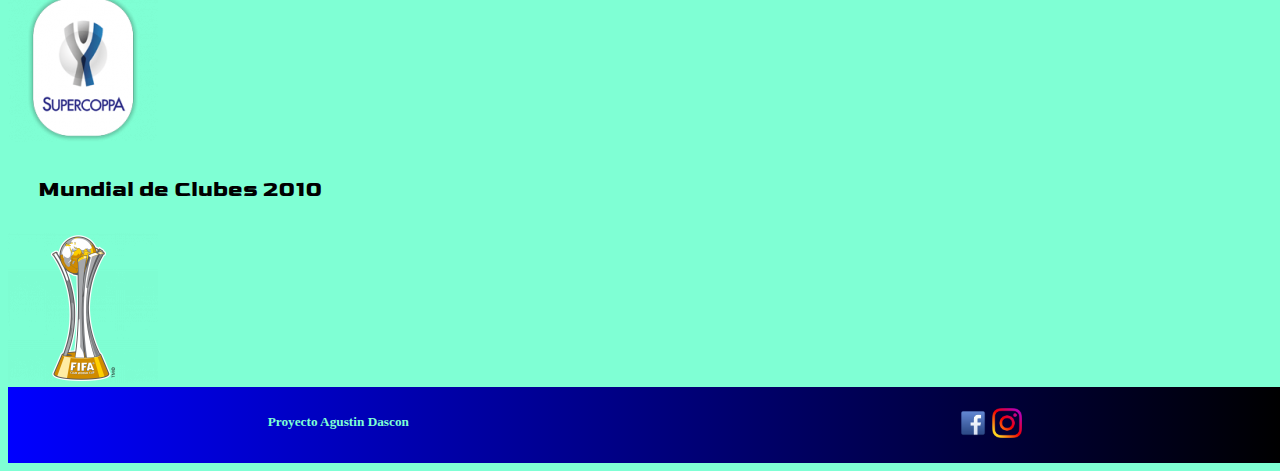
==== commit 2ce48a3a: "Add files via upload" ====
--- a/biografia.html
+++ b/biografia.html
@@ -6,18 +6,17 @@
 	<title>Biografia</title>
 	<meta name="viewport" content="width=device-width, initial-scale=1, shrink-to-fit=no">
 	<link rel="stylesheet" href="estilos.css">
-	<link rel="stylesheet" href="estilos.scss">
 	<link rel="stylesheet" href="https://cdnjs.cloudflare.com/ajax/libs/animate.css/4.1.1/animate.min.css" />
 	<link rel="stylesheet" href="https://cdn.jsdelivr.net/npm/bootstrap@4.5.3/dist/css/bootstrap.min.css"
 		integrity="sha384-TX8t27EcRE3e/ihU7zmQxVncDAy5uIKz4rEkgIXeMed4M0jlfIDPvg6uqKI2xXr2" crossorigin="anonymous">
+		<link href="https://fonts.googleapis.com/css2?family=Goldman&display=swap" rel="stylesheet">
 </head>
-
 <body>
 	<header>
 		<div class="container">
 			<nav class="nav nav-pills flex-column flex-sm-row">
-				<a class="flex-sm-fill text-sm-center nav-link active" href="index.html">Inicio</a>
-				<a class="flex-sm-fill text-sm-center nav-link" href="biografia.html">Titulos</a>
+				<a class="flex-sm-fill text-sm-center nav-link" href="index.html">Inicio</a>
+				<a class="flex-sm-fill text-sm-center nav-link active" href="biografia.html">Titulos</a>
 				<a class="flex-sm-fill text-sm-center nav-link" href="fotos.html">Fotos</a>
 				<a class="flex-sm-fill text-sm-center nav-link" href="videos.html">Videos</a>
 				<a class="flex-sm-fill text-sm-center nav-link" href="contacto.html">Contacto</a>
@@ -26,7 +25,13 @@
 		<img class="animate__animated animate__bounceInRight" src="imagenes/milito9.jpg" width="100%" height="400px">
 	</header>
 	<div class="cuerpo">
-		<h1>Champions League 2009/2010</h1>
+		<div class="jumbotron jumbotron-fluid">
+			<div class="container">
+			  <h1 class="display-4">Titulos</h1>
+			  <p class="lead">Una recorrida por su exitosa carrera</p>
+			</div>
+		  </div>
+	<h1>Champions League 2009/2010</h1>
 		<img src="imagenes/uefa.jpg" alt="">
 		<h1>Serie A 2009/2010</h1>
 		<img src="imagenes/seriea.jpg" alt="">
--- a/estilos.css
+++ b/estilos.css
@@ -1,5 +1,5 @@
 body {
-  background-color: black;
+  background-color: aquamarine;
   color: white;
 }
 
@@ -11,19 +11,6 @@
   border-radius: 10px;
   -webkit-box-shadow: 10px 10px 5px black;
           box-shadow: 10px 10px 5px black;
-}
-
-.titulo {
-  font-size: 22px;
-  font-family: verdana;
-  font-style: italic;
-  color: black;
-}
-
-p {
-  margin: 15px;
-  font-size: 20px;
-  font-family: 'Bebas Neue';
 }
 
 .contenedor {
@@ -50,6 +37,17 @@
   display: inline-block;
 }
 
+#tabla {
+  width: 100%;
+  margin-bottom: 10px;
+}
+
+th {
+  height: 40px;
+  background: royalblue;
+  color: white;
+}
+
 .texto {
   color: aquamarine;
 }
@@ -64,8 +62,51 @@
   background-color: aquamarine;
 }
 
+h1 {
+  font-size: 22px;
+  font-family: 'Goldman', cursive;
+  color: black;
+  margin: 30px;
+}
+
+p {
+  margin: 15px;
+  font-size: 20px;
+  font-family: 'Goldman', cursive;
+}
+
+h3 {
+  font-size: 22px;
+  font-family: 'Goldman', cursive;
+  color: black;
+}
+
 .logo:hover {
   -webkit-transform: rotate(45deg);
           transform: rotate(45deg);
 }
+
+form {
+  margin: 30px;
+}
+
+.videos {
+  display: -webkit-box;
+  display: -ms-flexbox;
+  display: flex;
+  -webkit-box-orient: horizontal;
+  -webkit-box-direction: normal;
+      -ms-flex-direction: row;
+          flex-direction: row;
+  -ms-flex-wrap: wrap;
+      flex-wrap: wrap;
+  -webkit-box-align: center;
+      -ms-flex-align: center;
+          align-items: center;
+}
+
+.videos .cuadros {
+  padding: 10px;
+  margin: 20px;
+}
 /*# sourceMappingURL=estilos.css.map */